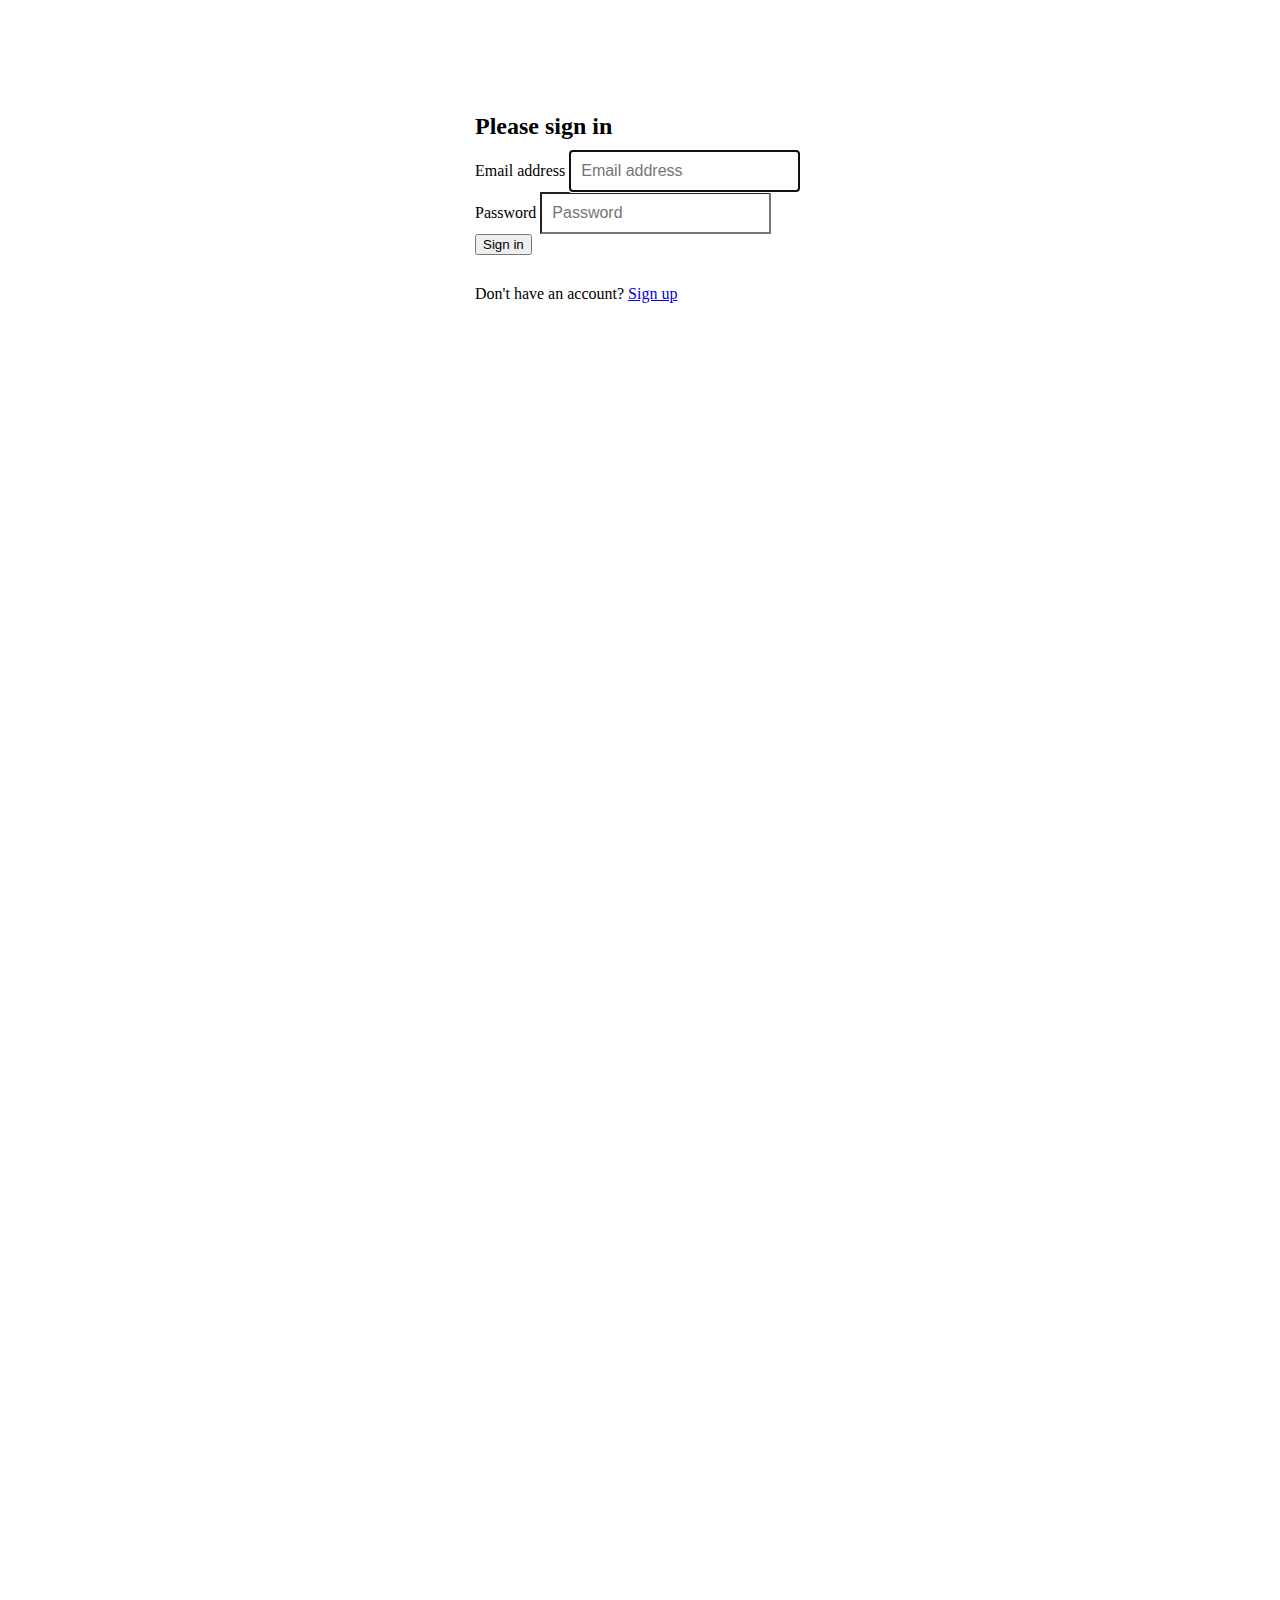
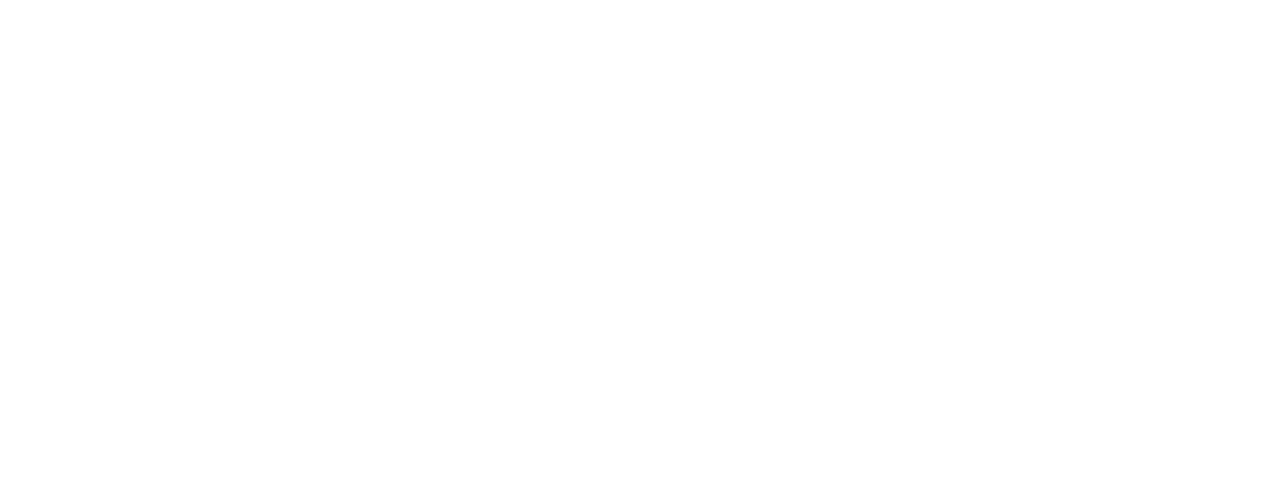
==== app/signin.html @ e2960444 "add check in page" ====
<!DOCTYPE html>
<html lang="en">
  <head>
    <meta charset="utf-8">
    <meta http-equiv="X-UA-Compatible" content="IE=edge">
    <meta name="viewport" content="width=device-width, initial-scale=1">
    <!-- The above 3 meta tags *must* come first in the head; any other head content must come *after* these tags -->
    <meta name="description" content="">
    <meta name="author" content="">
    <link rel="icon" href="../../favicon.ico">

    <title>Signin</title>

    <!-- Bootstrap core CSS -->
    <link href="bower_components/bootstrap/dist/css/bootstrap.min.css" rel="stylesheet">

    <!-- Custom styles for this template -->
    <link href="app.css" rel="stylesheet">

    <!-- HTML5 shim and Respond.js for IE8 support of HTML5 elements and media queries -->
    <!--[if lt IE 9]>
      <script src="https://oss.maxcdn.com/html5shiv/3.7.2/html5shiv.min.js"></script>
      <script src="https://oss.maxcdn.com/respond/1.4.2/respond.min.js"></script>
    <![endif]-->
  </head>

  <body>

    <div class="container">

      <form class="form-signin">
        <h2 class="form-signin-heading">Please sign in</h2>
        <label for="inputEmail" class="sr-only">Email address</label>
        <input type="email" id="inputEmail" class="form-control" placeholder="Email address" required autofocus>
        <label for="inputPassword" class="sr-only">Password</label>
        <input type="password" id="inputPassword" class="form-control" placeholder="Password" required>
        <button class="btn btn-lg btn-primary btn-block" type="submit">Sign in</button>
      </form>

      <p id="register_link">Don't have an account? <a href="signup.html"> Sign up</a></p>


    </div> <!-- /container -->


    <!-- IE10 viewport hack for Surface/desktop Windows 8 bug -->
    <script src="bower_components/bootstrap/js/ie10-viewport-bug-workaround.js"></script>
  </body>
</html>
---- app/app.css ----
/*-------index page-------*/
body {
  min-height: 2000px;
  padding-top: 70px;
}
/*--------Sign in page-------*/
.form-signin {
  max-width: 330px;
  padding: 15px;
  margin: 0 auto;
}
.form-signin .form-signin-heading,
.form-signin .checkbox {
  margin-bottom: 10px;
}
.form-signin .checkbox {
  font-weight: normal;
}
.form-signin .form-control {
  position: relative;
  height: auto;
  -webkit-box-sizing: border-box;
  -moz-box-sizing: border-box;
  box-sizing: border-box;
  padding: 10px;
  font-size: 16px;
}
.form-signin .form-control:focus {
  z-index: 2;
}
.form-signin input {
  border-bottom-right-radius: 0;
  border-bottom-left-radius: 0;
}

#register_link{
    max-width: 330px;
    padding: 15px;
    margin: 0 auto;
}
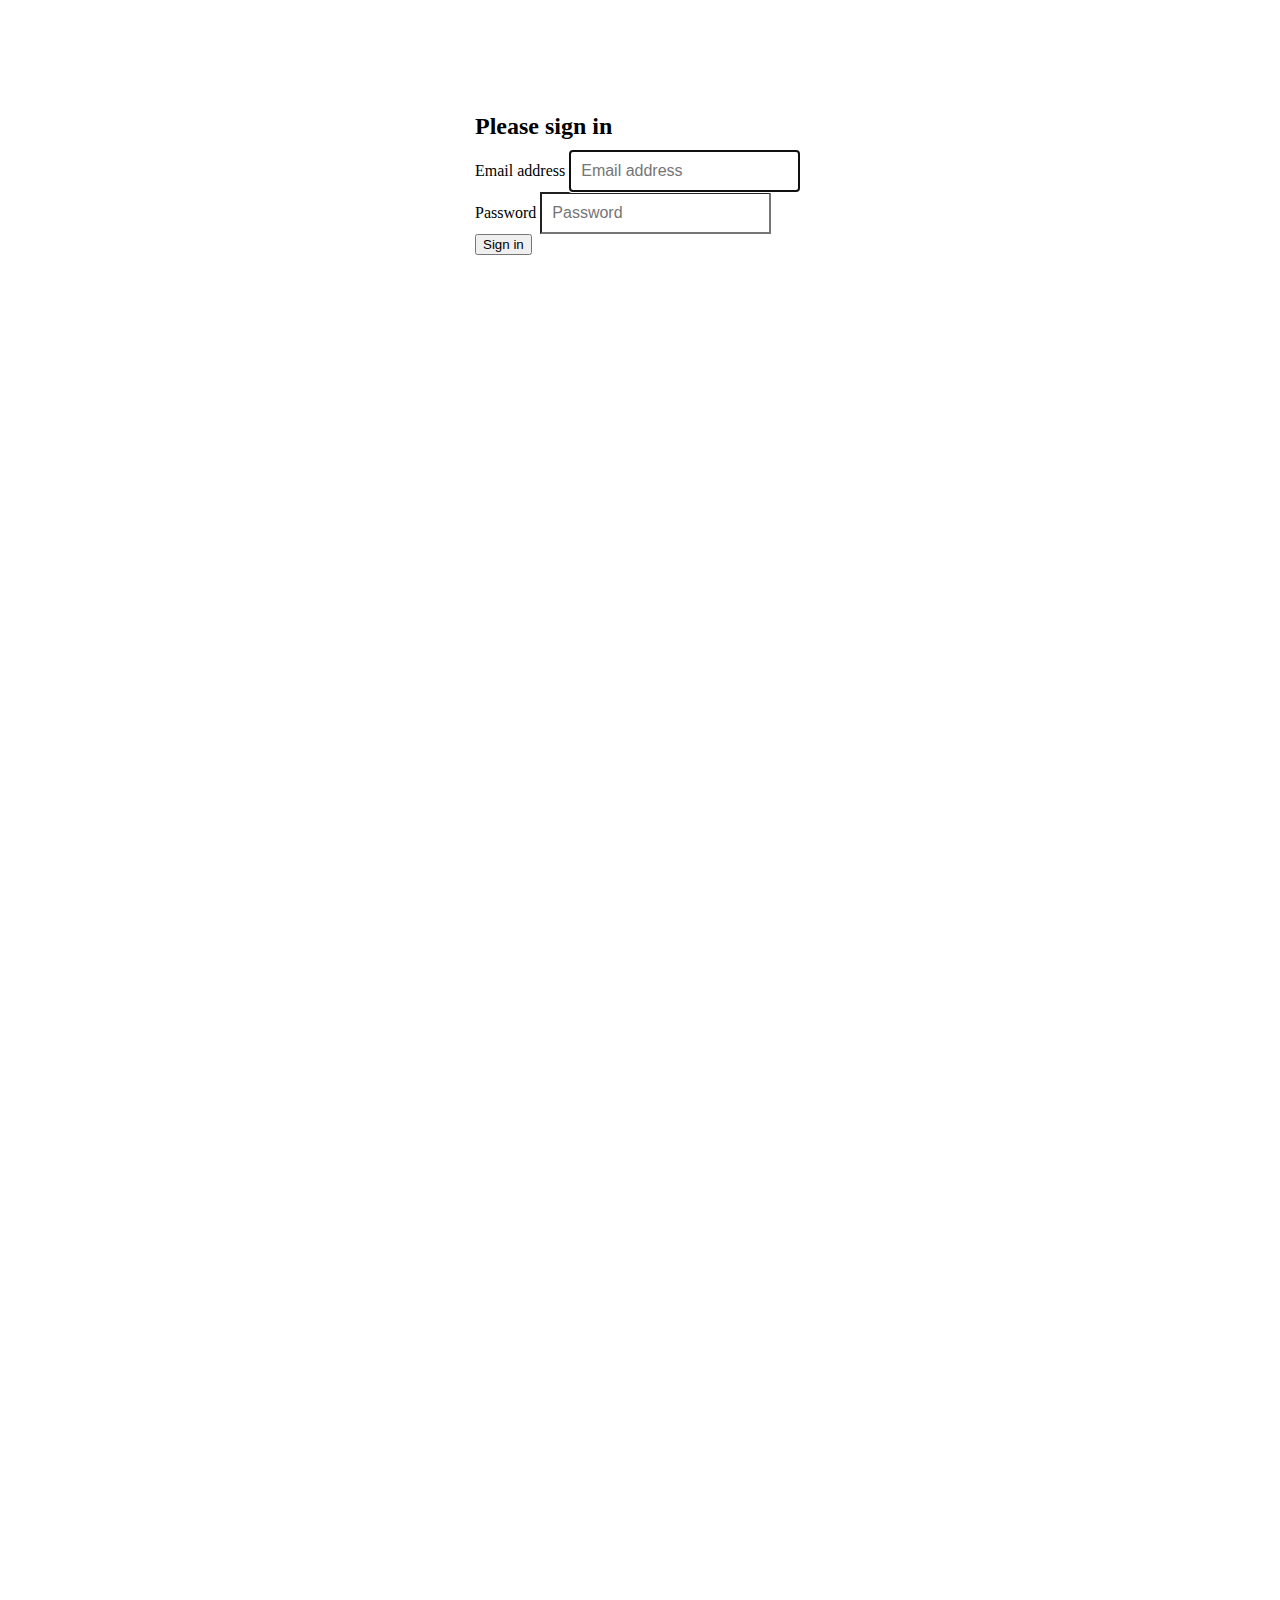
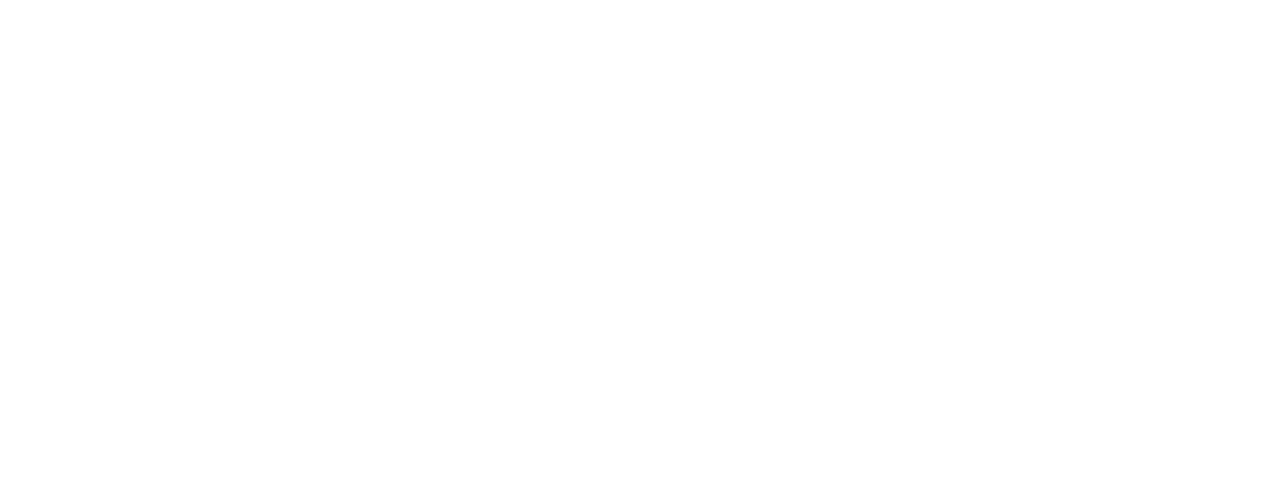
==== commit 438c8e99: "Add signin and signout" ====
--- a/app/signin.html
+++ b/app/signin.html
@@ -1,5 +1,5 @@
 <!DOCTYPE html>
-<html lang="en">
+<html lang="en" ng-app="myApp">
   <head>
     <meta charset="utf-8">
     <meta http-equiv="X-UA-Compatible" content="IE=edge">
@@ -26,23 +26,21 @@
 
   <body>
 
-    <div class="container">
+    <div class="container" ng-controller="SigninCtrl">
 
       <form class="form-signin">
         <h2 class="form-signin-heading">Please sign in</h2>
         <label for="inputEmail" class="sr-only">Email address</label>
-        <input type="email" id="inputEmail" class="form-control" placeholder="Email address" required autofocus>
+        <input type="email" id="inputEmail" ng-model="request.username" class="form-control" placeholder="Email address" required autofocus>
         <label for="inputPassword" class="sr-only">Password</label>
-        <input type="password" id="inputPassword" class="form-control" placeholder="Password" required>
-        <button class="btn btn-lg btn-primary btn-block" type="submit">Sign in</button>
+        <input type="password" id="inputPassword" ng-model="request.password" class="form-control" placeholder="Password" required>
+        <button class="btn btn-lg btn-primary btn-block" ng-click="signin()">Sign in</button>
       </form>
 
-      <p id="register_link">Don't have an account? <a href="signup.html"> Sign up</a></p>
+
 
 
     </div> <!-- /container -->
-
-
     <!-- IE10 viewport hack for Surface/desktop Windows 8 bug -->
     <script src="bower_components/bootstrap/js/ie10-viewport-bug-workaround.js"></script>
   </body>
